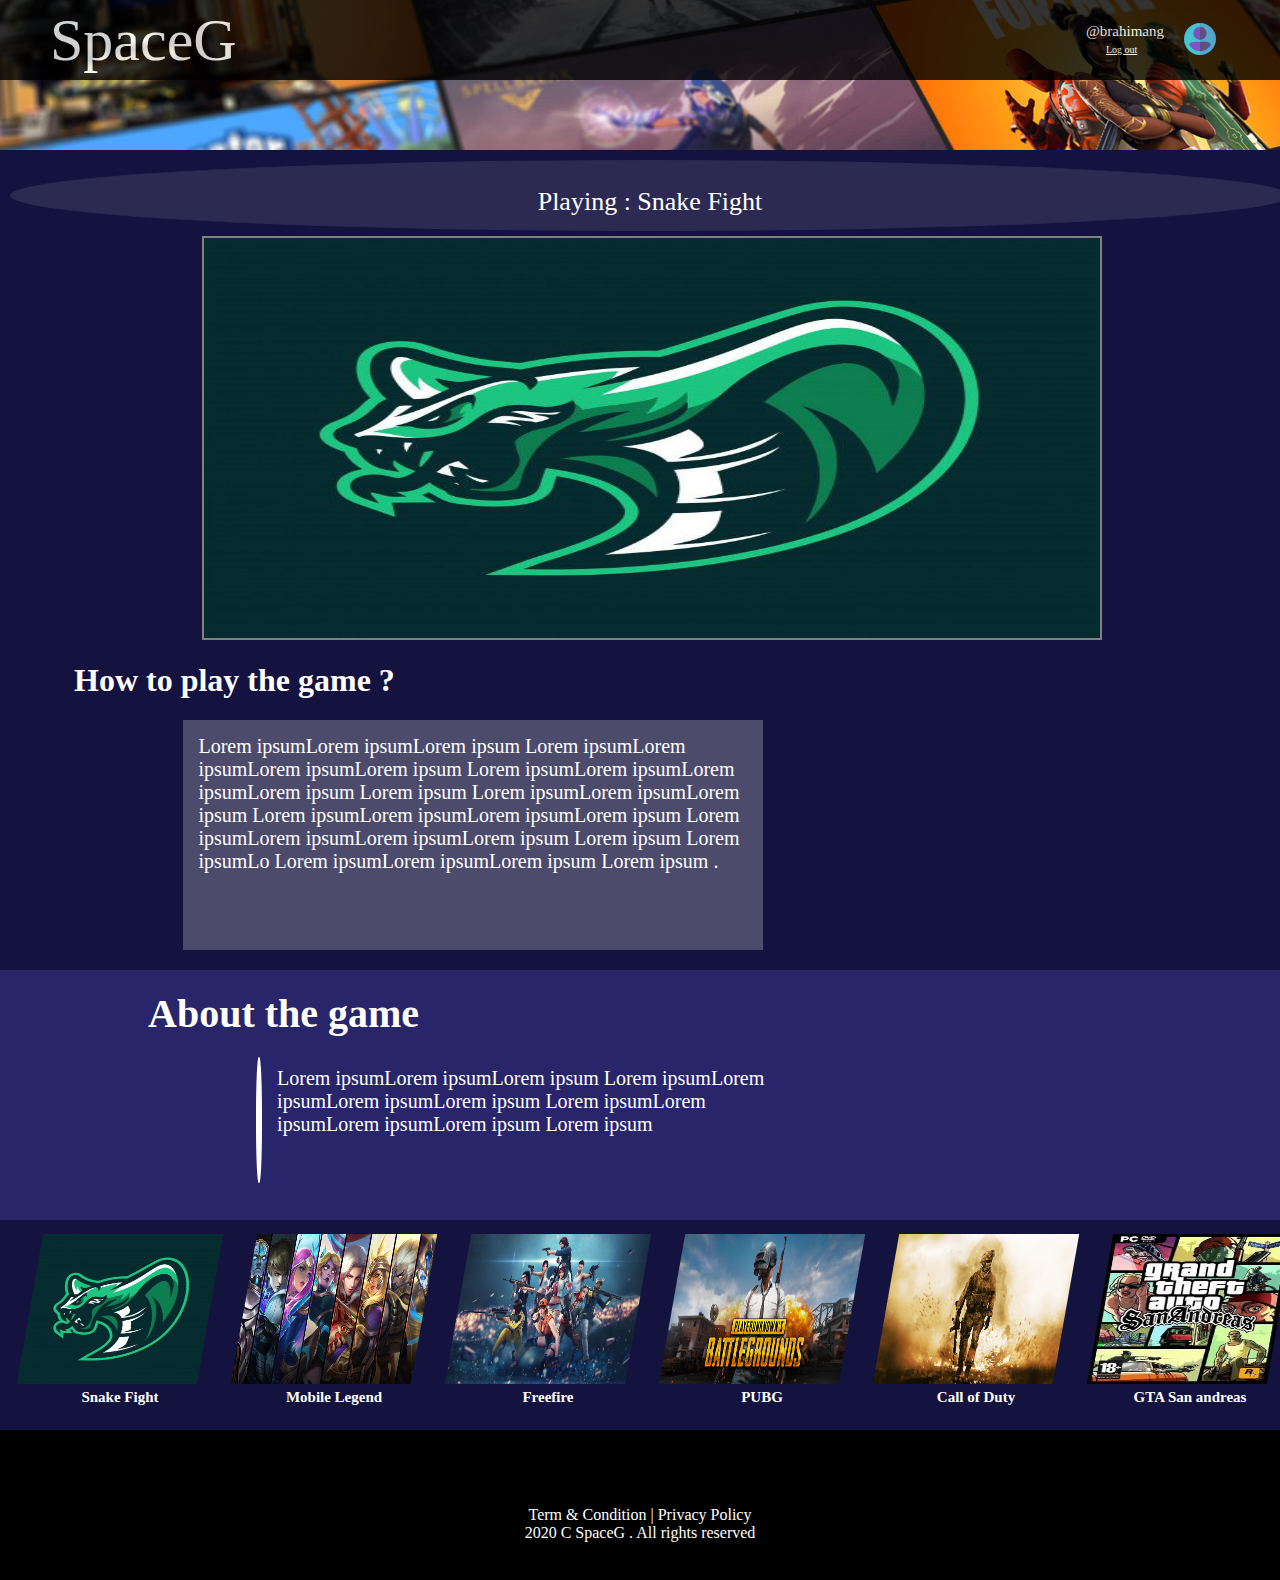
==== gamePlay.html @ 30032e30 "gamePlay page Done" ====
<!DOCTYPE html>

<html>
    <head>
        <title>SpaceG</title>
        <link rel="stylesheet" href="css/style.css" >
    </head>

    <body>
        <header class="header">
            <nav>
                <div id="logo">
                    SpaceG
                </div>
                
                <ol id="profil">
                    <img src="icons/user.svg" height="32px" width="32px">
                    <li>@brahimang</li>
                    <li><a href="#" >Log out</a></li>

                </ul>
            </nav>

        </header>
        <section class="gamePlay">
            <div class="sloganTwo">
                <p>
                   Playing : Snake Fight
                </p>
            </div>
            <div class="playing">
                <img src="images/snaky.jpg" height="400px" width="100%">
            </div>
            <div class="howToPlay">
                <h1>How to play the game ?</h1>
                <p>Lorem ipsumLorem ipsumLorem ipsum
                    Lorem ipsumLorem ipsumLorem ipsumLorem ipsum
                    Lorem ipsumLorem ipsumLorem ipsumLorem ipsum
                    Lorem ipsum
                    Lorem ipsumLorem ipsumLorem ipsum
                    Lorem ipsumLorem ipsumLorem ipsumLorem ipsum
                    Lorem ipsumLorem ipsumLorem ipsumLorem ipsum
                    Lorem ipsum
                    Lorem ipsumLo
                    Lorem ipsumLorem ipsumLorem ipsum
                    Lorem ipsum .</p>
            </div>
        </section>
        <section class="advantages">
            <h1>About the game</h1>
            <div id="line"></div>
            <div id="benefits">
                <p>
                    Lorem ipsumLorem ipsumLorem ipsum
                    Lorem ipsumLorem ipsumLorem ipsumLorem ipsum
                    Lorem ipsumLorem ipsumLorem ipsumLorem ipsum
                    Lorem ipsum
                    
                </p>
            </div>
        </section>

        <section class="GameSuggest gamesection" >

            <div>

                <div class="game">
                    <img src="images/snaky.jpg" height="150px" width="180px">
                    <h4>Snake Fight</h4>
                </div>
                <div class="game">
                    <img src="images/mobileLegend.jpg" height="150px" width="180px">
                    <h4>Mobile Legend</h4>
                </div>
                <div class="game">
                    <img src="images/freefire.png" height="150px" width="180px">
                    <h4>Freefire</h4>
                </div>
                <div class="game">
                    <img src="images/pubg.jpg" height="150px" width="180px">
                    <h4>PUBG</h4>
                </div>
                <div class="game">
                    <img src="images/callofdutymoderanwarfare.jpg" height="150px" width="180px">
                    <h4>Call of Duty</h4>
                </div>
                <div class="game">
                    <img src="images/GTA.jpg" height="150px" width="180px">
                    <h4>GTA San andreas</h4>
                </div>

            </div>
         

        </section>
        
       
        
        <footer>
            <div>
            <p>Term & Condition | Privacy Policy<br>
            2020 C SpaceG . All rights reserved </p>
        </div>
        </footer>
    </body>
</html>
---- css/style.css ----
body{
    width: 100%;
    height: 100%;
    margin: 0px;
    padding: 0px;
    overflow-x: hidden;
    background-color: violet;
    font-family: 'verdana';
    color: white;
}
header{
    height:400px;
    
    background-image: url(../images/slide.jpg);
    background-position: center center;
    /* Background image doesn't tile */
    background-repeat: no-repeat;

  background-size: cover;
  
  background-color: #464646;
}
.header{
    height: 150px;
}
nav{
    height: 80px;
    width: 100%;
    background-color:black ;
    color: white;
    display: flex;
    justify-content: space-between;
    align-items: center;
    opacity: 80%;

}
#profil{
    margin-right:5% ;
    list-style: none;
    width: 130px;
    
}
#profil img{
    float: right;
    cursor: pointer;
}
#profil li{
    float: left;
    font-size: 15px;
    cursor: pointer;
}
#profil a{
    text-align: center;
    font-size: 10px;
    display: inline-block;
    color: white;
    margin-left: 20px;
}
.gamePlay{
    background-color: #14123E;
    height: 800px;
    width: 100%;
    align-content: center;
    align-items: center;
    padding: 10px;
}
.playing{
    border: grey solid 2px;
    width: 70%;
    height: 400px;
    background-color: ivory;
    margin-left: 15%;
    margin-top: 5px;
    
}
.howToPlay{
    color: white;
    margin-left: 5%;
}
.howToPlay p{
    padding: 15px 15px;
    background-color: #4C4B6C;
    font-size:20px;
    width: 550px;
    height: 200px;
    margin-left: 9%;
}
nav ul{
    margin: 0 30px 0px;
    

}
nav ul li{
    display: inline-block;
    margin-left:15px;
    padding: 5px;
    font-size: 25px;
    cursor: pointer;
    border-left: solid 5px white;
    border-right: solid 5px white;
    border-radius: 100%;
}
.active{
    background-color: #28256B;
    border-color: #28256B;
    font-style: oblique;
    font-size: 30px;
}
#logo{
   font-size: 60px;
   margin: 10px 50px;
   padding: 0px;
   color: white;
}
section{
    height: 350px;
    background-color:chocolate;
    
}

.gamesection{
    height: 500px;
    background-color: #14123E;
    color: white;
    padding-top:10px ;
    
    
}
.GameSuggest{
    height: 200px;
    
}
#slogan{
    border:solid #2C2A52 1px;
    border-radius: 50%;
    text-align: center;
    background-color: #2C2A52;
    height: 50px;
    padding-bottom:10px;
    
}
.sloganTwo {
    border:solid #2C2A52 1px;
    border-radius: 50%;
    text-align: center;
    background-color: #2C2A52;
    height: 50px;
    padding-bottom:1.5%;
   font-size:26px;
 }

#slogan p{
    font-size: 26px;
    display: inline;

}
#searchBar{
    margin-top:15px;
      
}
#searchBar span{
    text-decoration: underline;
    cursor: pointer;
}
.search{
    border-radius: 10px;
    border-style: none;
    width: 300px;
    padding: 5px;
    font-style: italic;
    font-size:20px;
    color: grey;
    
}
.triangle-down {
	width: 0;
	height: 0;
	border-left: 5px solid transparent;
	border-right: 5px solid transparent;
    border-top: 10px solid white;
    display: inline-block;
    cursor: pointer;
}
.GameGrid{
  
   width: 800px;
   margin-left: 20%;
   margin-top:20px;
   
   
}
.game{
    height: 180px;
    width: 180px;
    align-content: center;
    
    text-align: center;
    display: inline-block;
    margin-left: 30px;

}
.game h4{
    display: inline;
    align-content: center;
    font-size:15px;
}

.game img{
   
    transform: skew(-10deg);
}
#viewall{
    float: right;
    padding:10px;
    margin-right: 35px;
    border:white 2px solid;
    transform: skew(-10deg);
    cursor: pointer;
}

.advantages{
    background-color: #28256B;
    color: white;
    height: 250px;
    

}
.advantages h1{
    display: block;
    font-size:40px;
    padding:20px;
    margin:0px;
    margin-left:10%;
    
}

#line{
    border: solid 3px white ;
    border-radius: 45%;
    height: 120px;
    width: 0.1px;
    margin-left: 20%;
 
    float: left;
}
#benefits{  
    
    display: inline-block;
    width: 500px;
    padding-left:15px;
    margin-top:10px;
     
}

.advantages p{
  
    font-size:20px; 
    display: inline;
   
}



.whyus{
    background-color: #14123E;
    color:white;
    height: 500px;
    padding-top:50px ;
}
.whyus h1{
    margin: 0 10% 0;
    font-size:50px;
}

#weprovide{
    display: inline-block;
    font-size: 20px;
    padding: 20px 40px 20px;
   text-align: center;
    width: 90%;
    align-items: center;
    /*border:solid 2px black;*/
   
}

#threeBenefits{
    /*border:solid 2px black;*/
    width: 100%;
   
    float: left;
    margin-left:15%;
    
}
.benef{
   
    width: 80%;
    height: 80px;
    padding: 10px;

}
.benef img{
    
    
    float: left;
}
.benef h4{
    
   
    padding:5px;
    margin:0px;
    float: left;
    width: 80%;
}
.benef p{
    display: inline-flex;
 
    padding: 2px;
    margin:0 ;
    
    
}
.contactus{
    background-color:#38375C;
    color:white
    
}

.contactus h1{
    margin: 0 10% 0;
    padding: 10px;
    font-size: 40px;;
}
form{
    width: 400px;
 
    margin-left:15%;
    
}
.contactus input{
    
    
    margin-top:10px;
    font-family: 'verdana';
    font-style: italic;
    border-radius: 10px;
    border-style: none;
    display: block;
}
.inputus{
    width: 300px;
    margin-top:10px;
}
#message{
    display: block;
    margin-top:10px;
    height: 100px;
    text-align: start;
}
.button{
    float: right;
    width: 60px;
    padding:6px;
    background-color: yellowgreen;
    display: block;
    color: white;
    font-weight: bold;
    font-style: italic;
    cursor: pointer;
    
    
}

footer{
    height: 150px;
    background-color: black;
    color: white;
}
footer div{
    text-align: center;
    padding-top:60px;
}
footer div p{
    display: inline-block;
    
}
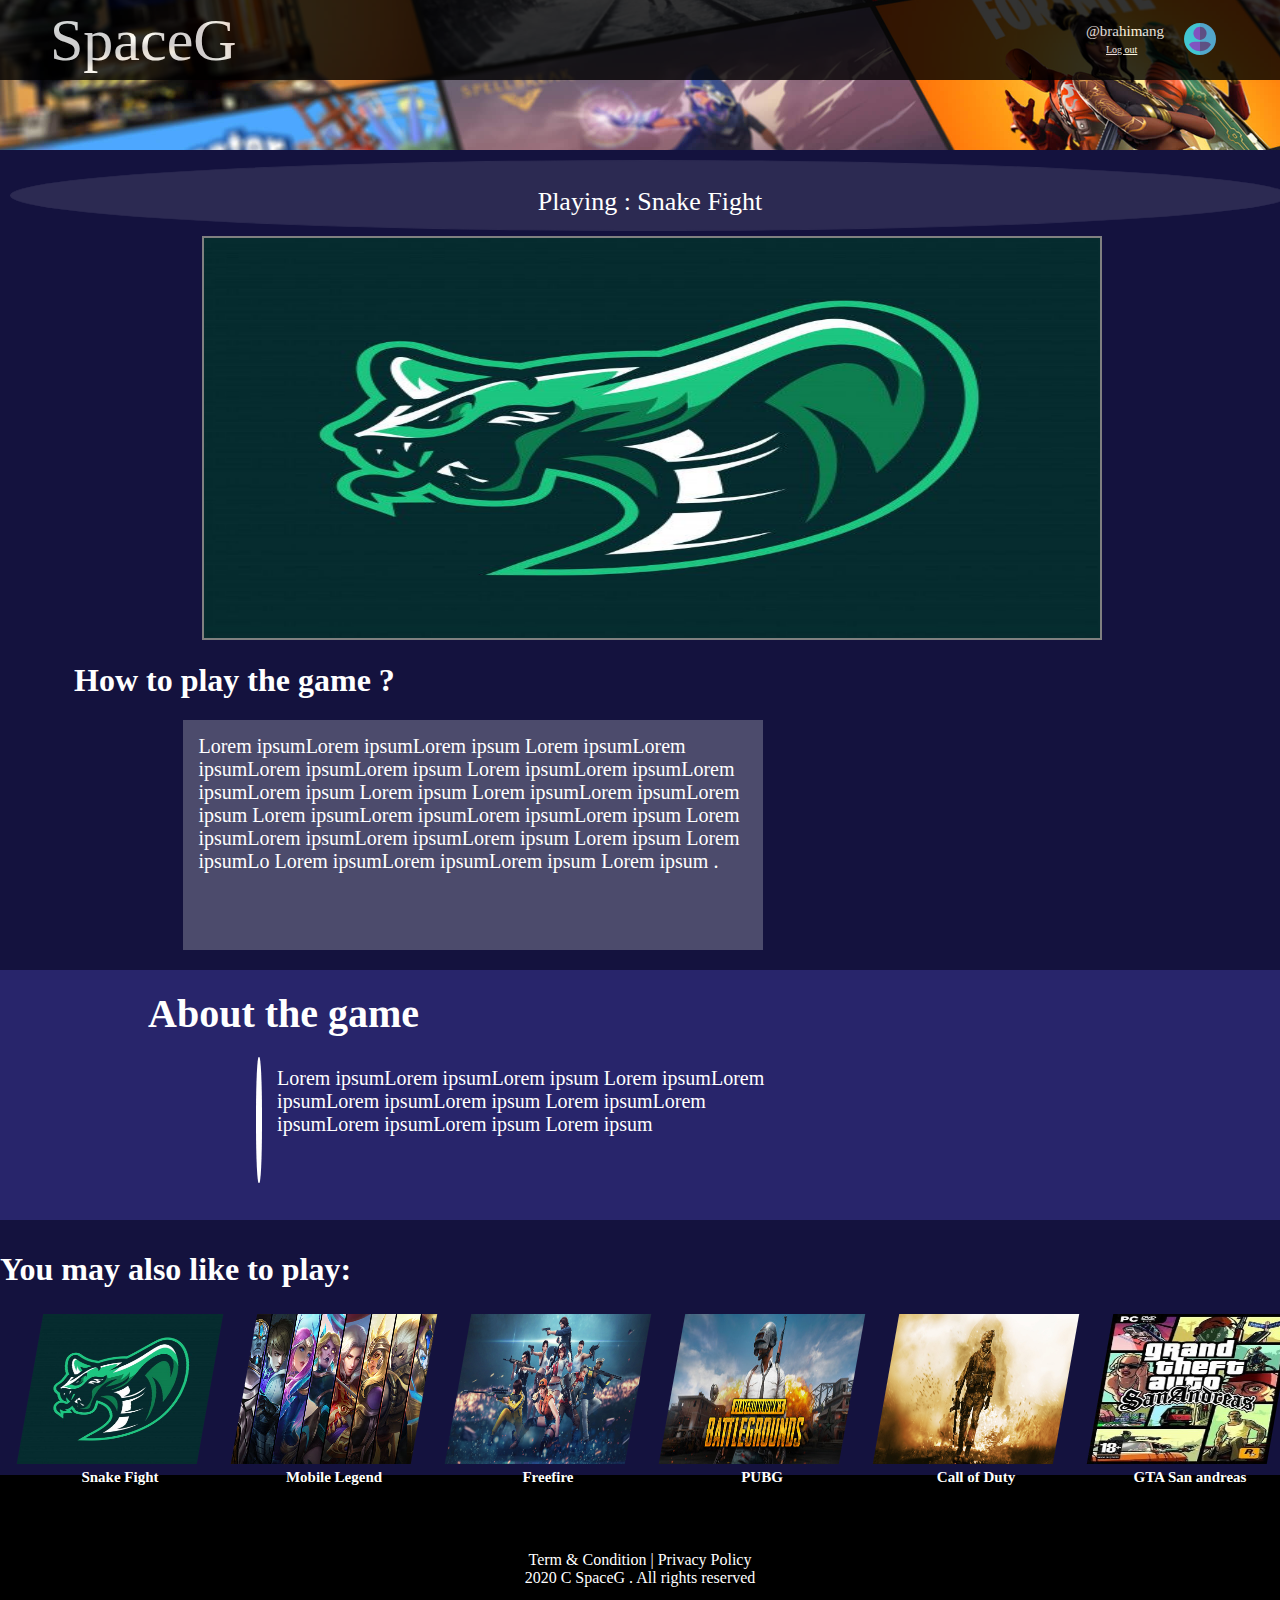
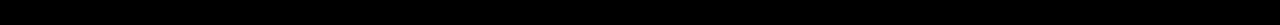
==== commit 6380ddd8: "login page Done" ====
--- a/gamePlay.html
+++ b/gamePlay.html
@@ -61,9 +61,8 @@
         </section>
 
         <section class="GameSuggest gamesection" >
-
+            <h1>You may also like to play:</h1>
             <div>
-
                 <div class="game">
                     <img src="images/snaky.jpg" height="150px" width="180px">
                     <h4>Snake Fight</h4>
--- a/css/style.css
+++ b/css/style.css
@@ -4,7 +4,7 @@
     margin: 0px;
     padding: 0px;
     overflow-x: hidden;
-    background-color: violet;
+    background-color: #14123E;
     font-family: 'verdana';
     color: white;
 }
@@ -114,7 +114,7 @@
 }
 section{
     height: 350px;
-    background-color:chocolate;
+    
     
 }
 
@@ -127,7 +127,7 @@
     
 }
 .GameSuggest{
-    height: 200px;
+    height: 245px;
     
 }
 #slogan{
@@ -197,12 +197,14 @@
     text-align: center;
     display: inline-block;
     margin-left: 30px;
+    cursor: pointer;
 
 }
 .game h4{
     display: inline;
     align-content: center;
     font-size:15px;
+    cursor: pointer;
 }
 
 .game img{
@@ -379,6 +381,55 @@
     text-align: center;
     padding-top:60px;
 }
+.logIn{
+        
+    align-items: center;
+    width: 380px;
+    height: 250px;
+    padding: 30px;
+    margin: 5% 0px 0px 30% ;
+    
+}
+.logIn div{
+    background-color: #3A385D;
+   
+   border-radius: 15px;
+   height: 200px;
+ 
+}
+.logIn h1{
+    margin: 0 10%;
+    font-size:40px;
+    color: #86859B;
+}
+.logIn h1 span{
+    font-size:50px;
+    color: white;
+}
+.logInButton{
+    display: block;
+    margin: 5px 60% 20px;
+    padding: 5px 10px;
+    border-radius: 50px;
+    border-style: none;
+    cursor: pointer;
+    background-color: #64BB64;
+    color: white;
+    font-style: italic;
+}
+.logIn P{
+    font-size:10px;
+}
+
+.logInInputs{
+    
+    margin-top:20px;
+    border-style: none;
+    border-radius: 10px;
+    padding: 10px;
+    width: 50%;
+    
+}
 footer div p{
     display: inline-block;
     
